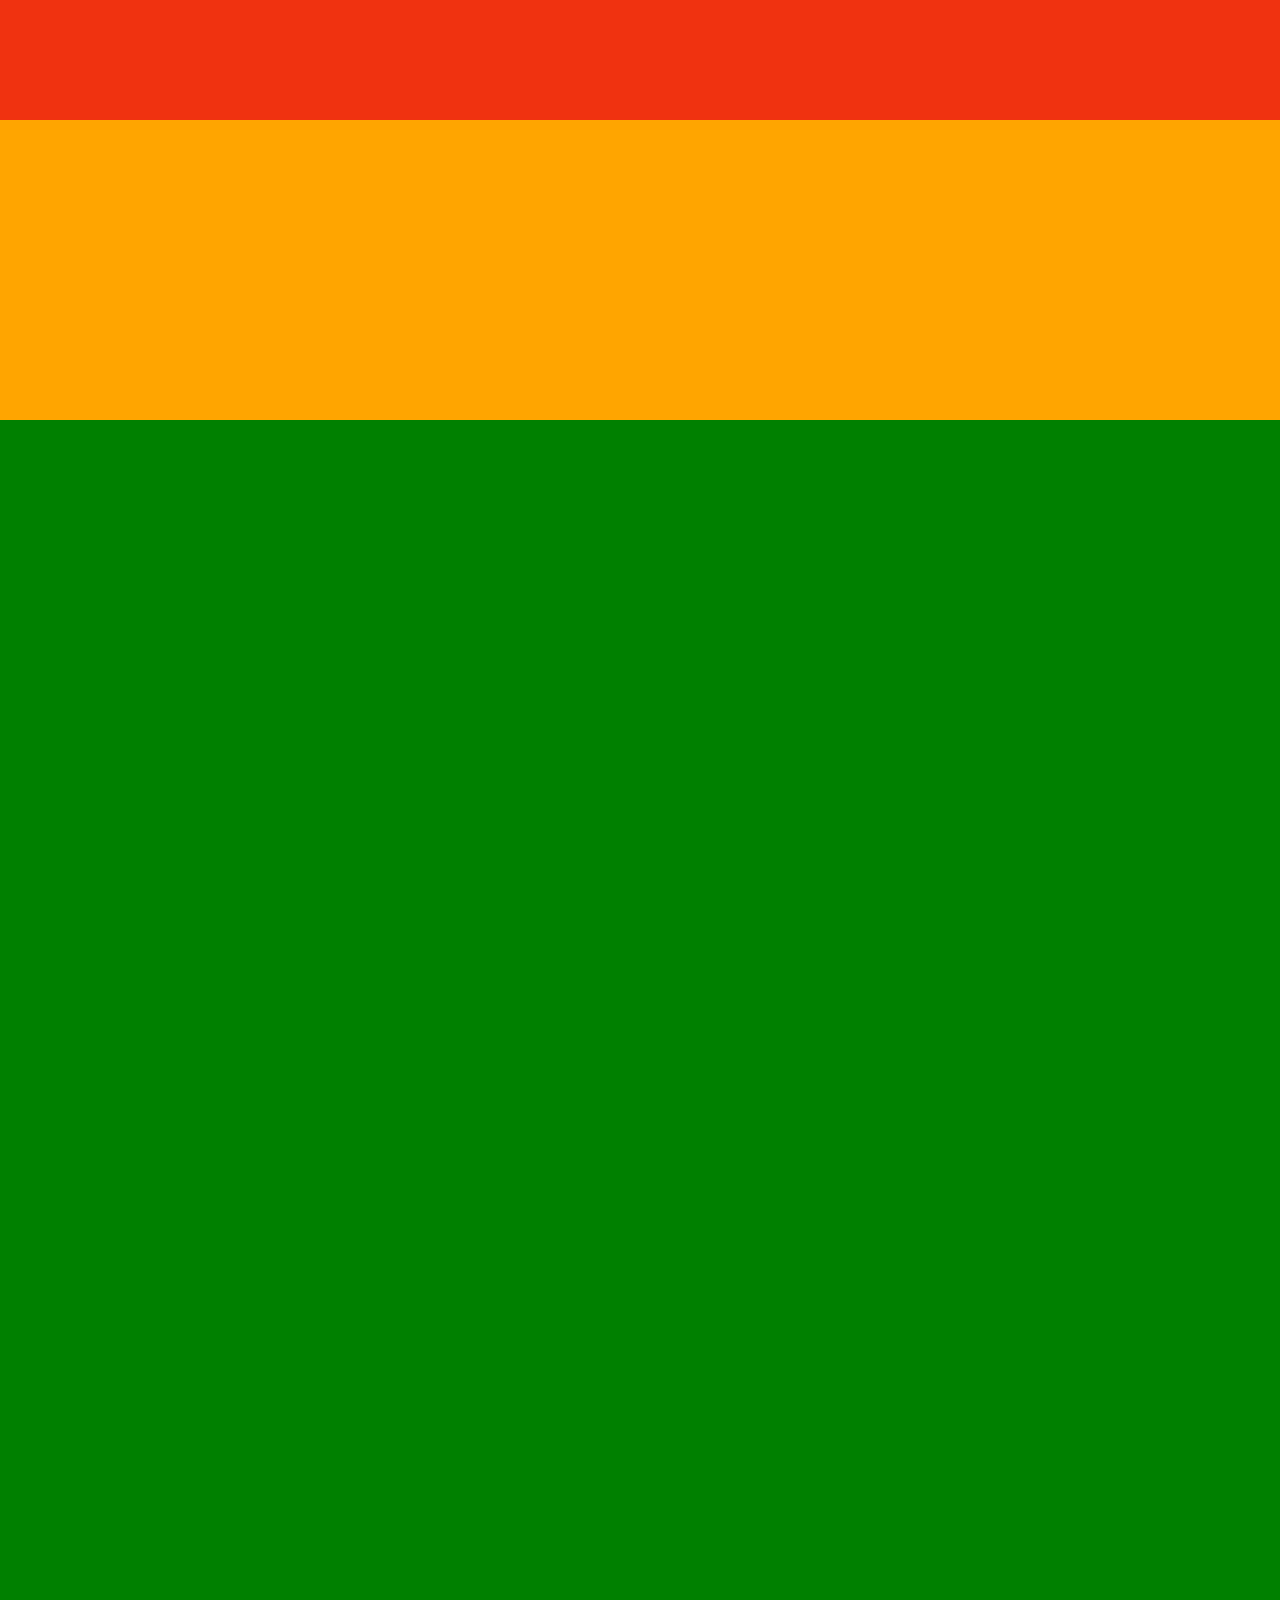
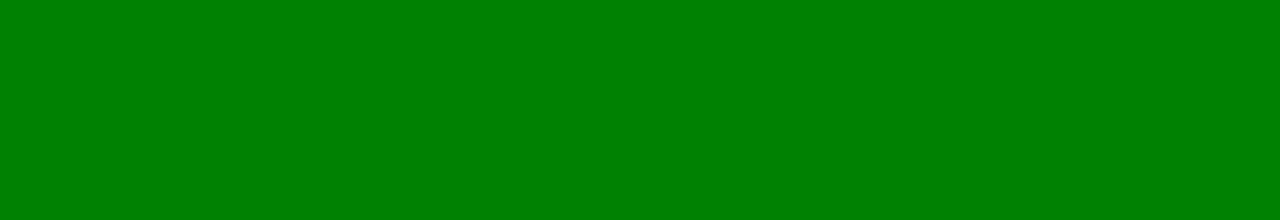
==== caravan/index.html @ 87cd6b8e "[start1-4]" ====
<!DOCTYPE html>
<html lang="ja">
  <head>
    <meta charset="UTF-8" />
    <!-- CSSファイルの読み込み -->
    <link rel="stylesheet" href="style.css" />
    <title>CARAVAN</title>
  </head>

  <body>
    <div class="header">

    </div>
    <div class="main-visual"></div>
    <div class="main"></div>
  </body>
</html>
---- caravan/style.css ----
/* ブラウザがそれぞれ持っているCSSをリセットするための記述 */
* {
  margin: 0;
  padding: 0;
  box-sizing: border-box;
}
.header {
  width: 100%;
  height: 120px;
  background-color: rgb(240, 50, 16);
}
.main-visual {
  width: 100%;
  height: 300px;
  background-color: orange;
}
.main {
  width: 100%;
  height: 1400px;
  background-color: green;
}
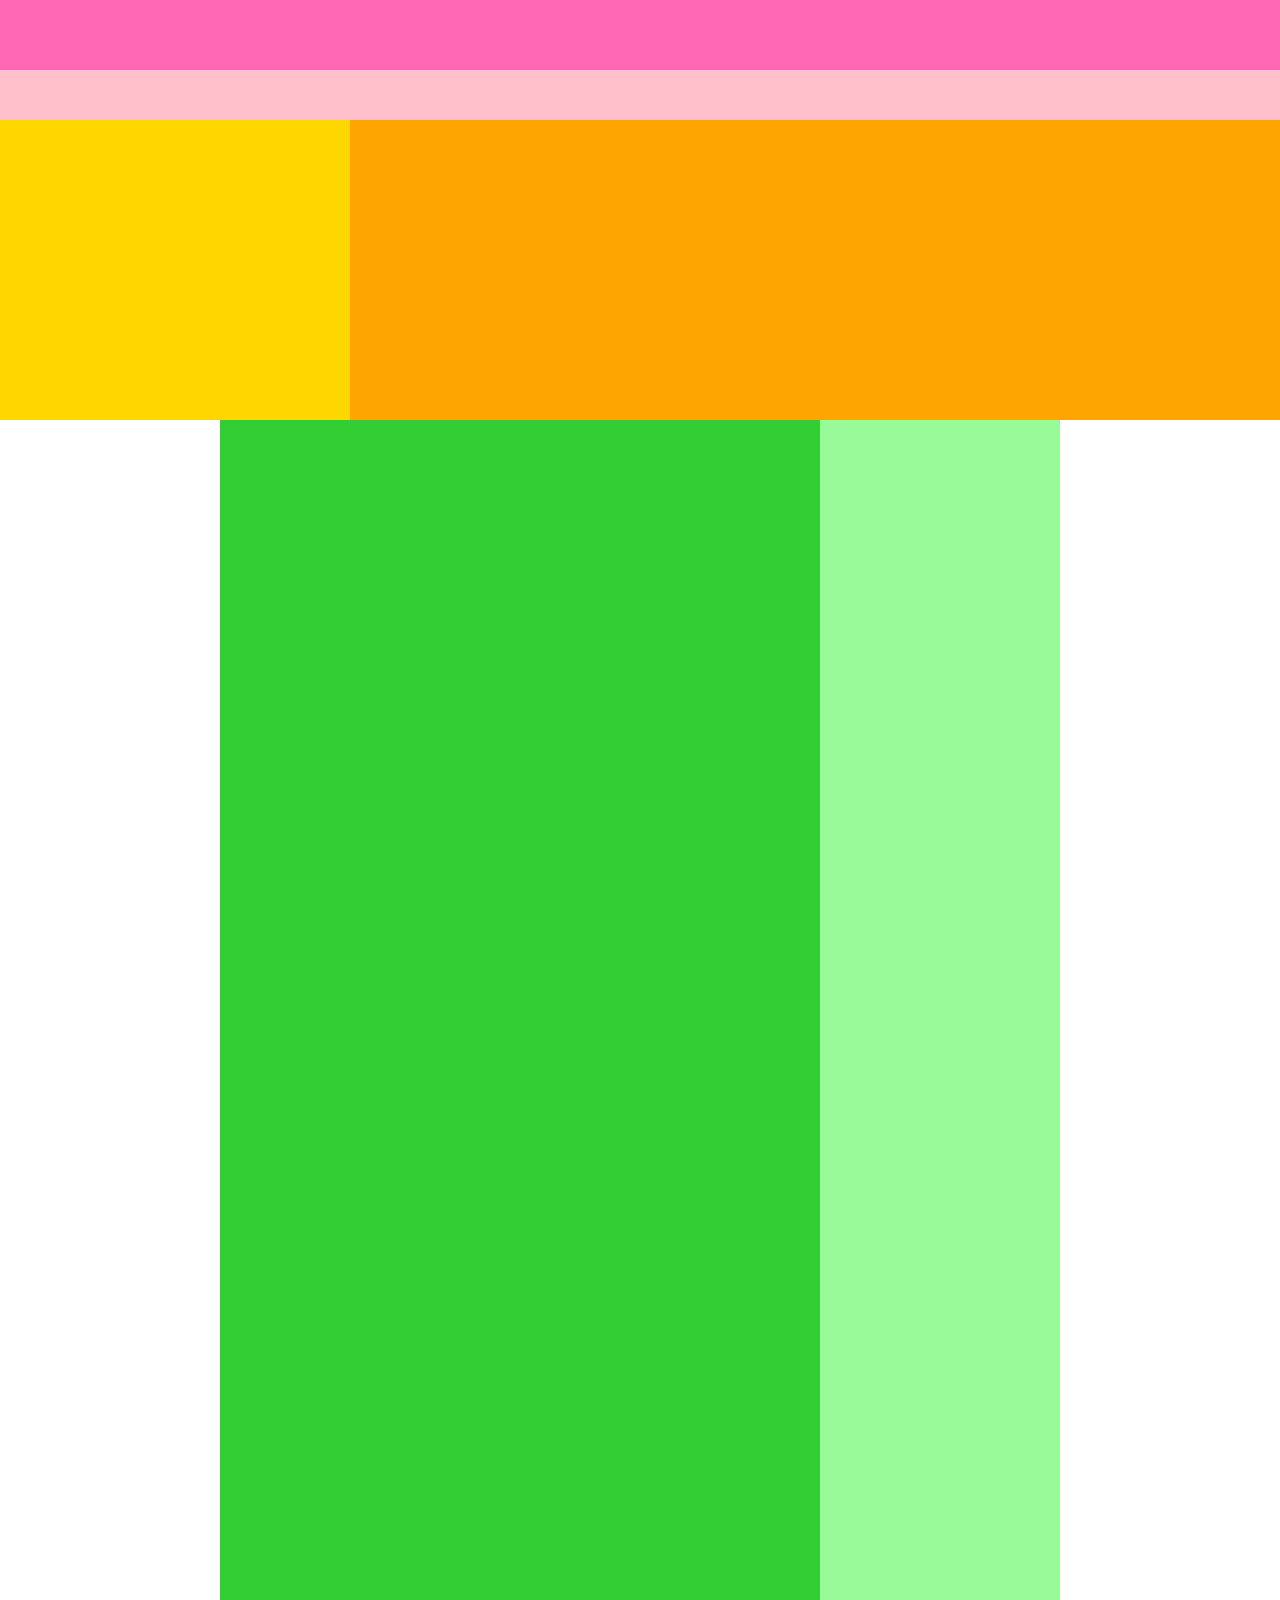
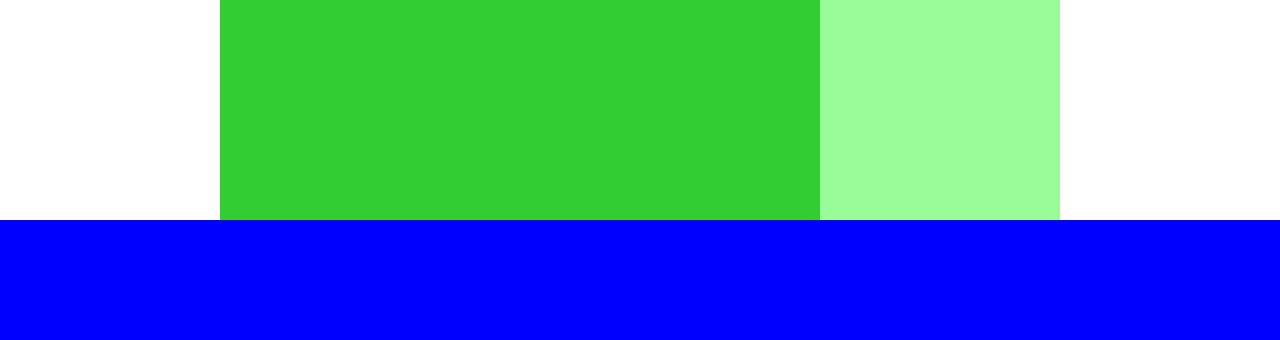
==== commit a1b87331: "Finish1-4" ====
--- a/caravan/index.html
+++ b/caravan/index.html
@@ -9,9 +9,17 @@
 
   <body>
     <div class="header">
+      <div class="header-top"></div>
+      <div class="header-bottom"></div>
 
     </div>
-    <div class="main-visual"></div>
-    <div class="main"></div>
+    <div class="main-visual">
+      <div class="main-visual-content"></div>
+    </div>
+    <div class="main">
+      <div class="blog"></div>
+      <div class="sidebar"></div>
+    </div>
+    <div class="footer"></div>
   </body>
 </html>--- a/caravan/style.css
+++ b/caravan/style.css
@@ -9,13 +9,45 @@
   height: 120px;
   background-color: rgb(240, 50, 16);
 }
+.header-top {
+  width: 100%;
+  height: 70px;
+  background-color: hotpink;
+}
+.header-bottom {
+  width: 100%;
+  height: 50px;
+  background-color: pink;
+}
 .main-visual {
   width: 100%;
   height: 300px;
   background-color: orange;
 }
+.main-visual-content {
+  width: 350px;
+  height: 300px;
+  background-color: gold;
+}
 .main {
+  width: 840px;
+  height: 1400px;
+  display: flex;
+  justify-content: center;
+  margin: 0 auto;
+}
+.blog {
+  width: 600px;
+  height: 1400x;
+  background-color: limegreen;
+}
+.sidebar {
+  width: 240px;
+  height: 1400px;
+  background-color: palegreen;
+}
+.footer {
   width: 100%;
-  height: 1400px;
-  background-color: green;
+  height: 120px;
+  background-color: blue;
 }
